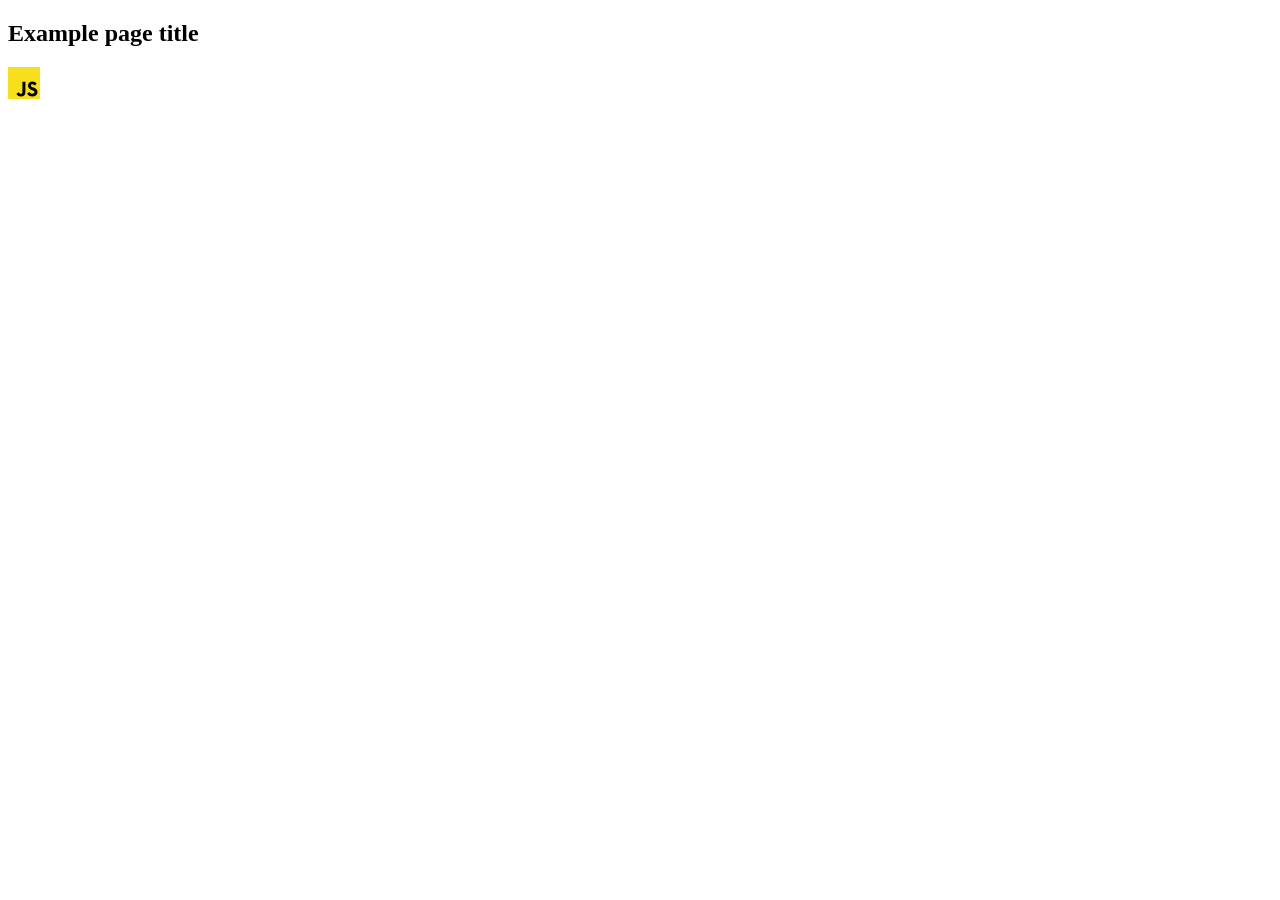
==== src/index.html @ f9b0742b "Initial commit" ====
<!DOCTYPE html>
<html lang="en">
  <head>
    <meta charset="UTF-8" />
    <link rel="icon" type="image/svg+xml" href="/favicon.svg" />
    <meta name="viewport" content="width=device-width, initial-scale=1.0" />
    <title>Vanilla App Template</title>
    <link rel="stylesheet" href="./css/styles.css" />
  </head>
  <body>
    <load ="partials/header.html" />

    <section>
      <h1>Example page title</h1>
      <!-- Path to images as from index.html file -->
      <img src="./img/javascript.svg" alt="" />
    </section>

    <!-- Loads the specified .html file -->
    <load ="partials/vite-promo.html" />

    <script type="module" src="./main.js"></script>
  </body>
</html>
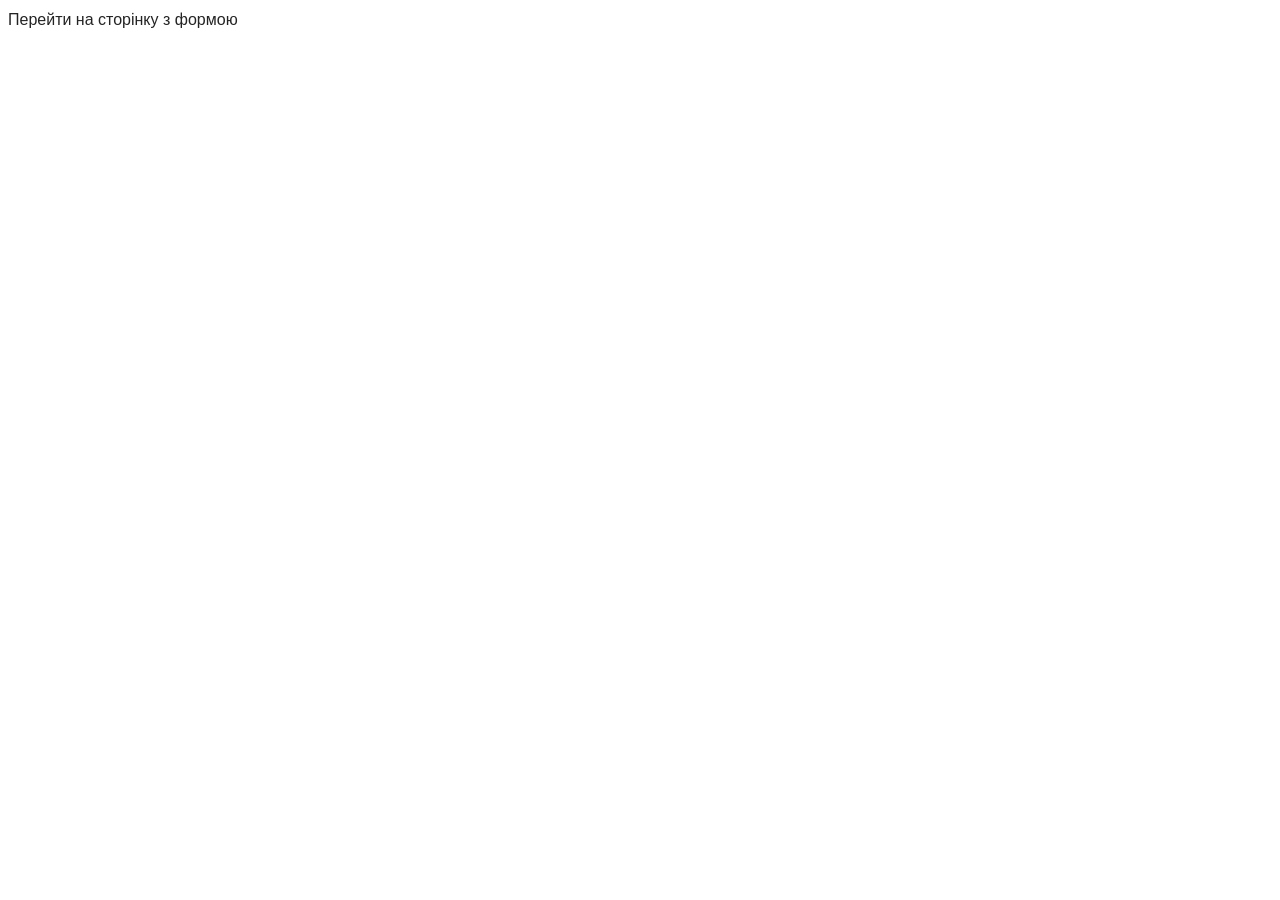
==== commit 98601782: "homework 9 long and hard" ====
--- a/src/index.html
+++ b/src/index.html
@@ -8,17 +8,7 @@
     <link rel="stylesheet" href="./css/styles.css" />
   </head>
   <body>
-    <load ="partials/header.html" />
-
-    <section>
-      <h1>Example page title</h1>
-      <!-- Path to images as from index.html file -->
-      <img src="./img/javascript.svg" alt="" />
-    </section>
-
-    <!-- Loads the specified .html file -->
-    <load ="partials/vite-promo.html" />
-
-    <script type="module" src="./main.js"></script>
+    <load src="./1-gallery.html" />
+    <a href="./2-form.html">Перейти на сторінку з формою</a>
   </body>
 </html>
--- a/src/css/styles.css
+++ b/src/css/styles.css
@@ -0,0 +1,50 @@
+/**
+  |============================
+  | include css partials with
+  | default @import url()
+  |============================
+*/
+@import url('./reset.css');
+@import url('./vite-promo.css');
+@import url('./header.css');
+
+:root {
+  font-family: Inter, Avenir, Helvetica, Arial, sans-serif;
+  font-size: 16px;
+  line-height: 24px;
+  font-weight: 400;
+
+  color: #242424;
+  background-color: rgba(255, 255, 255, 0.87);
+
+  font-synthesis: none;
+  text-rendering: optimizeLegibility;
+  -webkit-font-smoothing: antialiased;
+  -moz-osx-font-smoothing: grayscale;
+  -webkit-text-size-adjust: 100%;
+}
+.gallery {
+  display: grid;
+  grid-template-columns: repeat(3, 1fr); 
+  grid-gap: 10px; 
+  list-style: none;
+  padding: 0;
+}
+
+.gallery-item {
+  position: relative; 
+}
+
+.gallery-link {
+  display: block; 
+}
+
+.gallery-image {
+  width: 100%; 
+  height: auto; 
+  transition: transform 0.3s ease; 
+}
+
+.gallery-image:hover {
+  transform: scale(1.05);
+}
